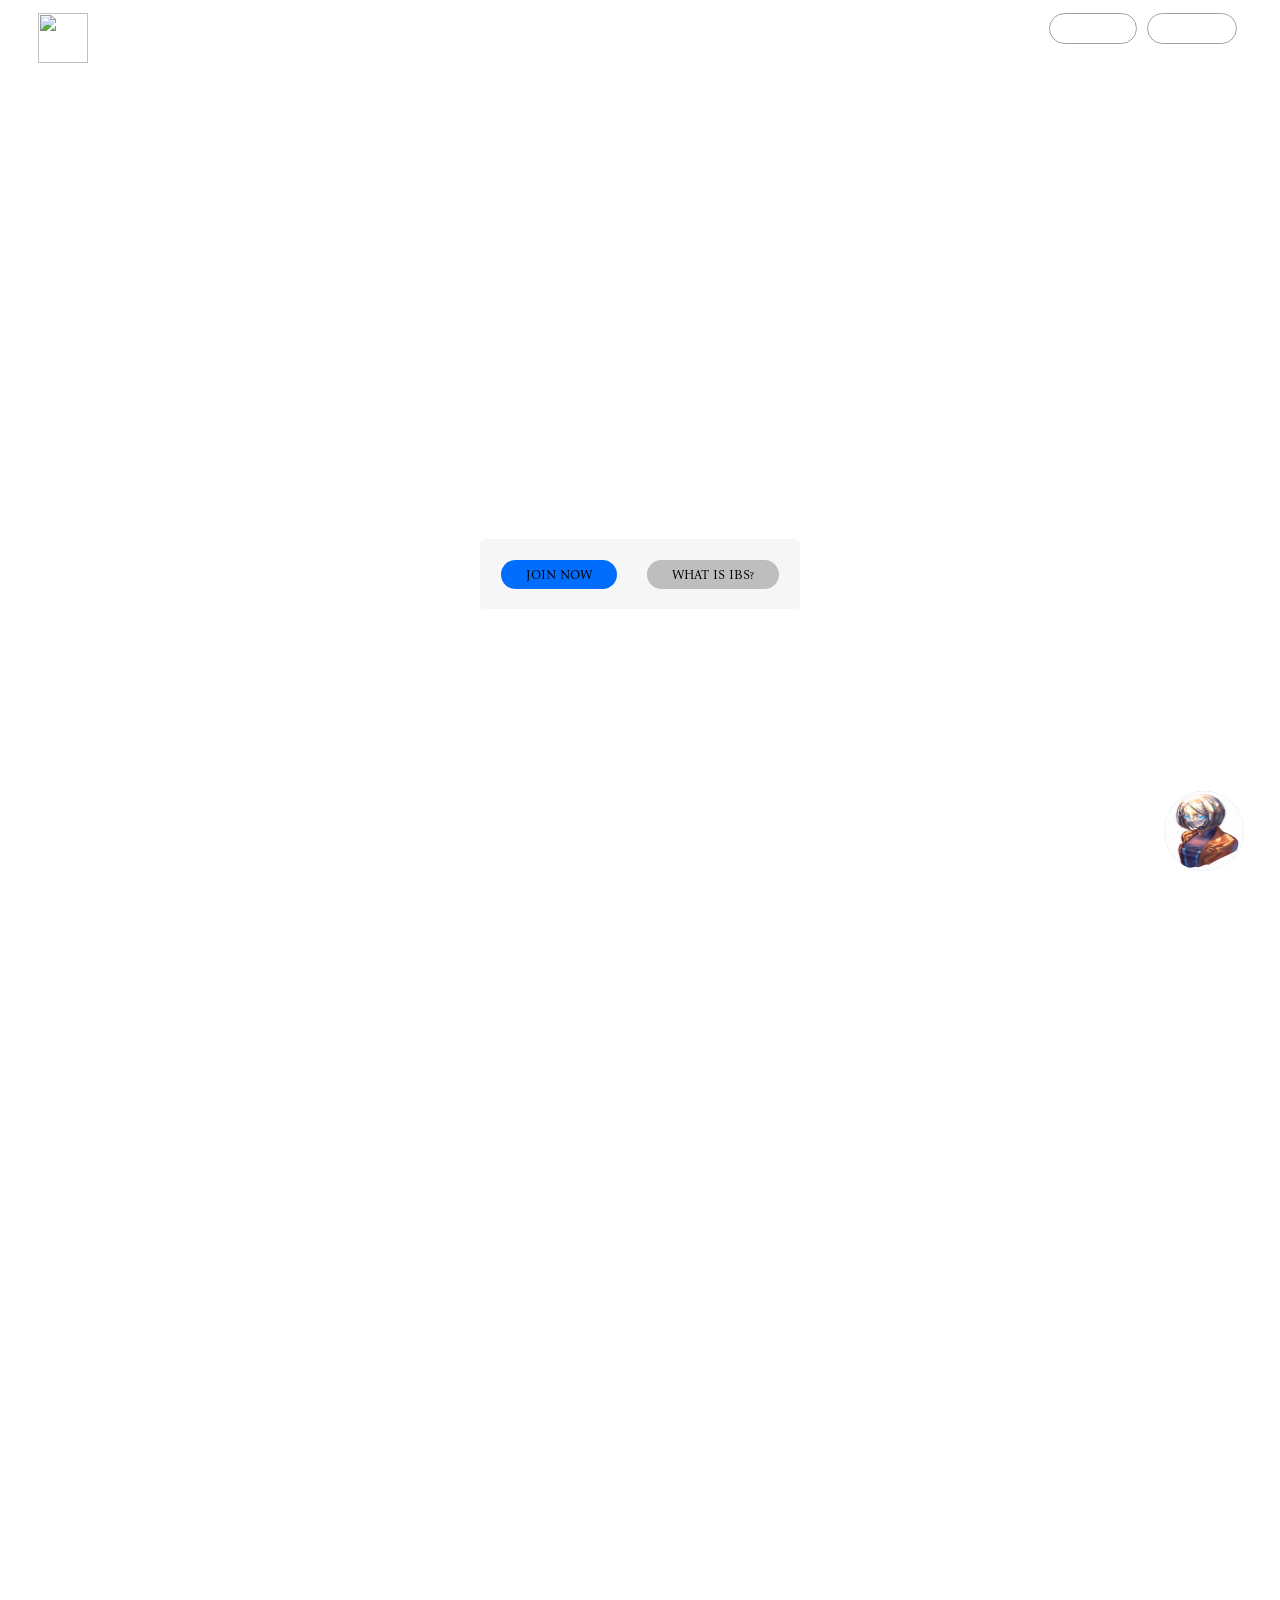
==== index.html @ ce9c6776 "pg4-scl" ====
<!DOCTYPE html>
<html lang="en">

<head>
    <meta charset="UTF-8">
    <meta name="viewport" content="width=device-width, initial-scale=1.0">
    <title>InfoTech Business System</title>
    <link rel="stylesheet" href="CSS/style.css">
    <link rel="stylesheet" media="screen and (max-width: 800px)" href="CSS/responsive.css">
    <link rel="stylesheet" href="https://cdn.jsdelivr.net/npm/locomotive-scroll@3.5.4/dist/locomotive-scroll.css">
    <link rel="preconnect" href="https://fonts.googleapis.com">
    <link rel="preconnect" href="https://fonts.gstatic.com" crossorigin>

    <link
        href="https://fonts.googleapis.com/css2?family=Exo+2:ital,wght@0,100..900;1,100..900&family=Oxanium:wght@200..800&display=swap"
        rel="stylesheet">
    <link
        href="https://fonts.googleapis.com/css2?family=Bona+Nova+SC:ital,wght@0,400;0,700;1,400&family=Dancing+Script:wght@400..700&family=Exo+2:ital,wght@0,100..900;1,100..900&family=Oxanium:wght@200..800&display=swap"
        rel="stylesheet">
</head>

<body>
    <div class="full-div">
        <div class="full-div-inner">
            <div class="full-div-left">
                <span>PAGES</span>
                <ul>
                    <a href="#">Home</a>
                    <a href="#">Courses</a>
                    <a href="#">Certification</a>
                    <a href="#">About</a>
                    <a href="#">Contact</a>
                    <a href="#">FAQ</a>
                </ul>
                <span>SOCIAL</span>
                <ul>
                    <a href="#">Github</a>
                    <a href="#">LinkedIn</a>
                </ul>
            </div>
            <div class="full-div-right">
                <span>COURSES</span>
                <ul>
                    <a href="#">Languages</a>
                    <a href="#">I SEMESTER</a>
                    <a href="#">II SEMESTER</a>
                    <a href="#">III SEMESTER</a>
                    <a href="#">IV SEMESTER</a>
                </ul>
            </div>
        </div>
    </div>

    <nav>
        <img src="https://cdn.sanity.io/images/0v9eq93x/production/2a0d9c017f1ea3b8cba88aa656537f4f08eac025-66x24.svg?q=75&fit=clip&auto=format"
            alt="">
        <div class="nav-inner">
            <button>MENU</button>
            <button>LOGIN</button>
        </div>
    </nav>
    <div class="main">
        <div class="page1">
            <video src="Video/HomeBack.mp4" autoplay muted loop></video>
            <h1>InnoTech <br> Business System</h1>
            <p>The most comprehensive online Study academy</p>
            <div class="page1-inner">
                <button id="page1-btn">JOIN NOW</button>
                <button>WHAT IS IBS?</button>
            </div>
            <div class="adding-jaddu">
                <a href="HTML/jaddu.html" target="_blank"><img src="Images/liquid-mercury-liquid1.gif.gif"
                        alt="Open Jaddu"> </a>
            </div>
        </div>

        <div class="page2">
            <h2>Study Here<h2>
                    <h1>Operating System</h1>
                    <div id="page2-box">
                        <div class="box">
                            <video src="Video/Picsart_24-10-29_13-11-47-633.mp4" autoplay muted loop></video>
                            <img src="Images/notes.jpg" alt="">
                            <h3>Notes</h3>
                            <p>Notes are brief, essential points or ideas jotted down to aid memory.</p>
                        </div>
                        <div class="box">
                            <video src="Video/syllabus.mp4" autoplay muted loop></video>
                            <img src="Images/s.avif" alt="">
                            <h3>Syllabus</h3>
                            <p>Outline of topics and materials for a course.</p>
                        </div>
                        <div class="box">
                            <video src="Video/course.mp4" autoplay muted loop></video>
                            <img src="Images/course.jpg" alt="">
                            <h3>Course</h3>
                            <p>Comprehensive guide covering key topics and skills.</p>
                        </div>
                    </div>
        </div>
        <div class="page3">
            <h1>a step </h1>
            <p> to achieve what you want</p>
            <div class="scroller">
                <div class="scroller-in">
                    <img src="company/Adobe_Corporate_logo.svg.png" alt="">
                    <img src="company/google.jpg" alt="">
                    <img src="company/IBM_logo.svg.png" alt="">
                    <img src="company/Intuit_Logo.svg.png" alt="">
                    <img src="company/Microsoft_logo_(2012).svg.png" alt="">
                    <img src="company/Oracle_logo.svg.png" alt="">
                    <img src="company/PayPal.svg.png" alt="">
                    <img src="company/Salesforce.com_logo.svg.png" alt="">
                    <img src="company/SAP_2011_logo.svg.png" alt="">
                </div>
                <div class="scroller-in">
                    <img src="company/Adobe_Corporate_logo.svg.png" alt="">
                    <img src="company/google.jpg" alt="">
                    <img src="company/IBM_logo.svg.png" alt="">
                    <img src="company/Intuit_Logo.svg.png" alt="">
                    <img src="company/Microsoft_logo_(2012).svg.png" alt="">
                    <img src="company/Oracle_logo.svg.png" alt="">
                    <img src="company/PayPal.svg.png" alt="">
                    <img src="company/Salesforce.com_logo.svg.png" alt="">
                    <img src="company/SAP_2011_logo.svg.png" alt="">
                </div>
            </div>
        </div>

        <div class="page4">
            <div class="heading">
                <h1>Unlock new career possibilities with <br> <span> our courses </span> today</h1>
            </div>
            <div class="page4-inner">
                <div class="page4-left">
                    <h3>Course 01 • 200 Videos (100 Hours)</h3>
                    <h2>LANGUAGE</h2>
                    <p>A step-by-step guide to finishing a Coding. From finding a story to getting into coding
                        festivals.</p>
                    <button>EXPLORE</button>
                </div>
                <div class="page4-right">
                    <img src="Images/html-css-collage-concept-with-person.jpg" alt="" width="42%" height="15.7%">
                    <video src="Video/1107894_1080p_4k_3840x2160.mp4" autoplay loop muted></video>

                </div>
            </div>
            <div class="page4-inner">
                <div class="page4-left">
                    <h3>Course 02 • 69 Videos (15 Hours)</h3>
                    <h2>I SEMESTER</h2>
                    <p>Get insider access to making acclaimed Subject and mastering marks.</p>
                    <button>EXPLORE</button>
                </div>
                <div class="page4-right">
                    <img src="Images/serious-young-geometry-teacher-wearing-glasses-standing-front-chalkboard-classroom-holding-looking-number-fans.jpg"
                        alt="" width="42%" height="15.7%">
                    <video src="Video/1474161_Education_People_1920x1080.mp4" autoplay loop muted></video>
                </div>
            </div>
            <div class="page4-inner">
                <div class="page4-left">
                    <h3>Course 03 • 30 Videos (50 Hours)</h3>
                    <h2>II SEMESTER</h2>
                    <p>The complete guide to building a profitable and thriving coding career.</p>
                    <button>EXPLORE</button>
                </div>
                <div class="page4-right">
                    <img src="Images/cartoon-student-math-class.jpg" alt="" width="42%" height="15.7%">
                    <video src="Video/1103078_1080p_Desk_1280x720.mp4" autoplay loop muted></video>
                </div>
            </div>
            <div class="page4-inner">
                <div class="page4-left">
                    <h3>Course 03 • 30 Videos (50 Hours)</h3>
                    <h2>III SEMESTER</h2>
                    <p>The complete guide to building a profitable and thriving coding career.</p>
                    <button>EXPLORE</button>
                </div>
                <div class="page4-right">
                    <img src="Images/programming-background-with-person-working-with-codes-computer.jpg" alt=""
                        width="42%" height="15.7%">
                    <video src="Video/large.mp4" autoplay loop muted></video>
                </div>
            </div>
            <div class="page4-inner">
                <div class="page4-left">
                    <h3>Course 03 • 30 Videos (50 Hours)</h3>
                    <h2>IV SEMESTER</h2>
                    <p>The complete guide to building a profitable and thriving coding career.</p>
                    <button>EXPLORE</button>
                </div>
                <div class="page4-right">
                    <img src="Images/cartoon-student-math-class.jpg" alt="" width="42%" height="15.7%">
                    <video src="Video/1103078_1080p_Desk_1280x720.mp4" autoplay loop muted></video>
                </div>
            </div>
        </div>

        <div class="page5">
            <div class="left">
                <img src="company/tcs logo.png" alt="tcs logo">
                <h1>
                    Tata Consultancy Services (TCS)
                </h1>
                <p>
                    Tata Consultancy Services (TCS) is a global IT services, consulting, and business solutions provider
                    headquartered in Mumbai, India. A part of the Tata Group, TCS offers a range of services, including
                    IT consulting, software development, and outsourcing, with a focus on digital transformation and
                    innovation.
                </p>
                <h1>
                    TCS CSBS Curriculam
                </h1>
                <p>
                    The TCS (Tata Consultancy Services) CSBS (Computer Science and Business Systems) curriculum is a
                    specialized undergraduate program developed by TCS in collaboration with academic institutions in
                    India. It aims to bridge the gap between computer science and business, combining technical
                    knowledge with a focus on understanding business operations, problem-solving, and decision-making.
                </p>
            </div>
            <div class="right">
                <h1>
                    Computer Science And <br>Business System (CSBS)
                </h1>
                <p>
                    CSBS is an undergraduate program launched by TCS in 2018. It combines computer science with business
                    knowledge, designed to equip
                    students with technical skills and business insights, preparing them for the evolving needs of the
                    technology and business sectors.
                </p>
                <h1>Vision</h1>
                <p>
                    The vision of launching the CSBS (Computer Science and Business Systems) program by TCS is to create
                    a new generation of engineers who are proficient in core computing skills and also understand
                    business principles, ethics, and emerging technologies. This interdisciplinary approach aims to meet
                    the industry’s need for tech professionals who can innovate and make informed decisions in a rapidly
                    evolving business landscape, bridging the gap between technology and business needs.
                </p>

            </div>
        </div>
    </div>


    <script src="https://cdnjs.cloudflare.com/ajax/libs/gsap/3.12.5/ScrollTrigger.min.js"
        integrity="sha512-onMTRKJBKz8M1TnqqDuGBlowlH0ohFzMXYRNebz+yOcc5TQr/zAKsthzhuv0hiyUKEiQEQXEynnXCvNTOk50dg=="
        crossorigin="anonymous" referrerpolicy="no-referrer"></script>
    <script src="https://cdnjs.cloudflare.com/ajax/libs/gsap/3.12.5/gsap.min.js"
        integrity="sha512-7eHRwcbYkK4d9g/6tD/mhkf++eoTHwpNM9woBxtPUBWm67zeAfFC+HrdoE2GanKeocly/VxeLvIqwvCdk7qScg=="
        crossorigin="anonymous" referrerpolicy="no-referrer"></script>
    <script src="https://cdn.jsdelivr.net/npm/locomotive-scroll@3.5.4/dist/locomotive-scroll.js"></script>
    <script src="JAVASCRIPT/script.js"></script>
</body>

</html>
---- CSS/style.css ----
* {
  margin: 0;
  padding: 0;
  box-sizing: border-box;
  font-family: "Bona Nova SC", serif;
  font-weight: 400;
  font-style: normal;
}

html,
body {
  height: 100%;
  width: 100%;
  color: #ffffff;
  overflow-x: hidden;
}

/* full div */
.full-div {
  height: 100vh;
  width: 100vw;
  position: absolute;
  background-color: #1b1616;
  z-index : 5;
  top: 0%;
  transition: all ease 0.8s;
  opacity: 0;
}

.full-div-inner {
  display: flex;
  padding: 7vw 2vw;
}

.full-div-left {
  height: 90vh;
  width: 30vw;
}

.full-div-right {
  height: 90vh;
  width: 70vw;
}

.full-div span {
  color: #006dfc;
  font-size: 2vw;
}

.full-div ul {
  margin-top: 3vh;
  margin-bottom: 5vh;
}

.full-div a {
  padding-top: 7px;
  list-style: none;
  margin-bottom: 10px;
  color: #ffffff;
  text-decoration: none;
  display: block;
  font-weight: 400;
  /* font-family:"Founders Grotesk", sans-serif; */
  font-size: 1.5vw;
}

.full-div a:hover {
  color: #006dfc;
  margin-left: 10px;
  transition: all ease 0.2s;
}

.full-div-right ul a {
  font-size: 3vw;
  font-weight: 600;
}

/* LogIn */


/* nav  */
nav {
  height: 100px;
  width: 100vw;
  display: flex;
  justify-content: space-between;
  padding: 1vw 3vw;
  position: fixed;
  z-index: 10;
}

.nav-inner button {
  padding: 7px 23px;
  border-radius: 20px;
  font-size: 1vw;
  background-color: transparent;
  border: 0.5px solid rgb(161, 161, 161);
  color: #ffffff;
  margin-right: 5px;
  transition: 0.8s;
}

.nav-inner button:hover {
  background-color: #006dfc;
  border: none;
  color: black;
  cursor: pointer;
}

nav img {
  height: 50px;
  width: 50px;
  mix-blend-mode: difference;
}

/* page1 */

.page1 {
  height: 100vh;
  width: 100vw;
  position: relative;
  display: flex;
  align-items: center;
  justify-content: center;
  color: #ffffff;
  flex-direction: column;
  text-align: center;
}

.page1 h1 {
  font-size: 5vw;
  font-weight: 740;
  font-optical-sizing: auto;
}

.page1 p {
  margin-top: 2vh;
  font-size: 1.5vw;
  font-weight: 200;
  font-family: "Founders Grotesk", sans-serif;
  font-optical-sizing: auto;
}

.page1 video {
  height: 100vh;
  width: 100vw;
  object-fit: cover;
  position: fixed;
  z-index: -1;
}

.page1-inner {
  height: 70px;
  width: 25vw;
  border-radius: 5px;
  background-color: rgba(192, 192, 192, 0.144);
  margin-top: 6vh;
  display: flex;
  align-items: center;
  justify-content: center;
}

.page1-inner button {
  margin: 10px;
  padding: 7px 25px;
  border-radius: 20px;
  font-size: 1vw;
  background-color: #bebebe;
  border: none;
  transition: 0.8s;
}

.page1-inner button:hover {
  background-color: #006dfc;
}

#page1-btn {
  background-color: #006dfc;
  margin-right: 20px;
}

#page1-btn:hover {
  background-color: #bebebe;
  border: none;
  color: black;
}

.adding-jaddu {
  position: absolute;
  height: 100px;
  width: 100px;
  bottom: 1%;
  right: 2%;
}

.adding-jaddu a > img {
  height: 80px;
  width: 80px;
  border-radius: 50%;
  background-color: rgb(146, 210, 232);
}

/* page2 */

.page2 {
  height: 110vh;
  width: 100vw;
  background-color: #000;
  position: relative;
  display: flex;
  align-items: center;
  justify-content: center;
  flex-direction: column;
}

.page2 h1 {
  font-size: 4.5vw;
  font-weight: 400;
  letter-spacing: 0.1vw;
  color: #006dfcf9;
  transition: all linear 1s;
}

.page2 h2 {
  font-size: 5vw;
  font-weight: 300;
  letter-spacing: 0.1vw;
}

#page2-box {
  margin-top: 8vh;
  display: flex;
  gap: 3vw;
}

#page2-box .box {
  height: 65.5vh;
  width: 28vw;
  display: flex;
  align-items: center;
  justify-content: center;
  position: relative;
}

.box h3 {
  position: absolute;
  bottom: 3%;
  margin-bottom: 1vw;
  font-size: 2.5vw;
  font-weight: 500;
  transition: all ease 0.5s;
  color: #fff;
}

.box p {
  position: absolute;
  bottom: 5%;
  width: 25vw;
  font-size: 1.3vw;
  font-weight: 500;
  opacity: 0;
  transition: all ease 0.7s;
  color: #fff;
}

.box img {
  height: 100%;
  width: 100%;
  position: absolute;
  right: 0px;
  transition: 1s;
}

.box img:hover {
  opacity: 0;
}

.box video {
  position: absolute;
  height: 100%;
  width: 100%;
}

.page2 button{
  opacity: 0;
}

/* Page-3 */

.page3 {
  background-image: url("../Images/page3-back.jpg");
  background-size: cover;
  height: 100vh;
  width: 100vw;
  display: flex;
  align-items: center;
  justify-content: center;
  flex-direction: column;
}

.page3 h1 {
  display: flex;
  justify-content: center;
  align-items: center;
  color: #2b4f3f;
  font-size: 5vw;
  text-transform: uppercase;
}

.page3 p {
  display: flex;
  justify-content: center;
  align-items: center;
  padding-top: 10px;
  font-size: 3vw;
  color: #000;
  text-transform: uppercase;
  text-align: center;
}

.scroller {
  margin-top: 15vh;
  height: 24vh;
  width: 100%;
  position: relative;
  white-space: nowrap;
  padding: 2vw;
  overflow: hidden;
}

.scroller-in {
  display: inline-block;
  animation-name: scroll;
  animation-duration: 10s;
  animation-timing-function: linear;
  animation-iteration-count: infinite;
}

.scroller-in img {
  height: 30px;
  /* width: 100; */
  /* border-radius: 50%; */
  object-fit: cover;
  margin-left: 2vw;
}

@keyframes scroll {
  0%{
    transform: translateX(0%);
  }
  100%{
    transform: translateX(-100%);
  }
}

/* page4 */
.page4{
  position: relative;
  height: 357vh;
  width: 100vw;
  background-color: #000000;
  padding: 4vw 2vw;
  display: flex;
  border-bottom: 1px solid #BEBEBE;
  flex-direction: column;
}

.page4 h1{
  font-size: 3vw;
  font-weight: 500;
  text-align: center;
  margin-bottom: 3vw;
}

.page4 h1 span{
  color: #006dfc;
}

.page4-inner{
  display: flex;
  border-bottom: 0.5px solid #bebebe;
}

.page4-left{
  height: 65vh;
  width: 50vw;
  position: relative;
}

.page4-left h3{
  margin-top: 10vh;
  font-size: 1vw;
  font-weight: 200;
  margin-bottom: 3vh;
  color: #edecec;
}

.page4-left h2{
  font-size: 3vw;
  font-weight: 500;
  margin-top: 1vw;
  margin-bottom: 1vw;
}

.page4-left p{
  width: 25vw;
  font-size: 1.3vw;
  font-weight: 100;
  color: #edecec;
}

.page4-left button{
  position: absolute;
  padding: 10px 20px;
  border-radius: 50px;
  bottom: 20%;
  border: 0;
  background-color: #006dfc;
}

.page4-right{
  height: 65vh;
  width: 50vw;
}

.page4-right img{
  width: 42%;
  height: 14%;
  margin-top: 10vh;
  padding-left: 2vw;
  position: absolute;
  opacity: 1;
}


.page4-right img:hover{
  opacity: 0;
}

.page4-right video{
  position: absolute;
  height: 14%;
  width: 42%;
  object-fit: cover;
  margin-top: 10vh;
  opacity: 0;
  padding-left: 2vw;
  transition: all ease 0.3s;
}

.page4-right video:hover{
  opacity: 1;
}

/* Page5 */

.page5{
  /* height: 100vh; */
  /* width: 100vw; */
  display: flex;
  background-color: #000;
  padding-top: 5vh;
}

.page5 .left{
  background-color: #080808;
  height: 100vh;
  width: 50vw;

}
.page5 .right{
  background-color: #888686;
  height: 100vh;
  width: 50vw;
  color: black;
}

.page5 .left img{
  height: 55px;
  /* width: 1-; */
  margin-left: 2vw;
  margin-top: 5vh;
}

.page5 .left h1{
  display: flex;
  justify-content: center;
  margin-top: 5vh;
  margin-bottom: 3vh;
}

.page5 .left p{
  margin: 0 2vw;
  font-size: 17px;
}

.page5 .left:hover{
  width: 52vw;
  transition: 0.5s;
}

.page5 .right:hover{
  width: 52vw;
  transition: 0.5s;
}

.page5 .right h1{
  letter-spacing: 0.1vw;
  display: flex;
  justify-content: center;
  margin-top: 5vh;
  margin-bottom: 3vh;
  font-size: 33px;
  font-weight: 700;
}

.page5 .right p{
  margin: 0 2vw;
  font-size: 17px;
}
---- CSS/responsive.css ----
* {
  margin: 0;
  padding: 0;
  box-sizing: border-box;
}

html,
body {
  position: relative;
  height: 100%;
  width: 100%;
}

/* full div */
.full-div {
  height: 100vh;
  width: 100vw;
  position: absolute;
  background-color: #1b1616;
  z-index : 5;
  top: 0%;
  transition: all ease 0.8s;
  opacity: 0;
}

.full-div-inner {
  display: flex;
  flex-direction: column-reverse;
  padding: 23vw 2vw;
}

.full-div-left {
  height: 60vh;
  width: 90vw;
}

.full-div-right {
  height: 40vh;
  width: 90vw;
}

.full-div span {
  color: #006dfc;
  font-size: 4vw;
}

.full-div ul {
  margin-top: 3vh;
  margin-bottom: 5vh;
}

.full-div a {
  padding-top: 7px;
  list-style: none;
  margin-bottom: 10px;
  color: #ffffff;
  text-decoration: none;
  display: block;
  font-weight: 400;
  font-size: 4vw;
}

.full-div a:hover {
  color: #006dfc;
  margin-left: 10px;
  transition: all ease 0.2s;
}

.full-div-right ul a {
  font-size: 8vw;
  font-weight: 600;
}

/* nav  */
nav {
  height: 100px;
  width: 100vw;
  display: flex;
  justify-content: space-between;
  padding: 3vw 3vw;
  position: fixed;
  z-index: 10;
}

.nav-inner button {
  padding: 5px 23px;
  border-radius: 20px;
  font-size: 4vw;
  background-color: transparent;
  border: 0.5px solid rgb(161, 161, 161);
  color: #ffffff;
  margin-right: 5px;
  transition: 0.8s;
  margin-top: 25px;
}

.nav-inner button:hover {
  background-color: #006dfc;
  border: none;
  color: black;
}

nav img {
  height: 80px;
  width: 80px;
  mix-blend-mode: difference;
}

/* page1 */

.page1 {
  height: 100vh;
  width: 100vw;
  position: relative;
  display: flex;
  align-items: center;
  justify-content: center;
  color: #ffffff;
  flex-direction: column;
  text-align: center;
  overflow-x: hidden;
}

.page1 h1 {
  font-size: 10vw;
  font-weight: 740;
  font-optical-sizing: auto;
}

.page1 p {
  margin-top: 2vh;
  font-size: 4vw;
  font-weight: 200;
  font-family: "Founders Grotesk", sans-serif;
  font-optical-sizing: auto;
}

.page1 video {
  height: 100vh;
  width: 100vw;
  object-fit: cover;
  position: fixed;
  z-index: -1;
}

.page1-inner {
  opacity: 0;
}

.page1-inner button {
  margin: 10px;
  padding: 5px 20px;
  border-radius: 20px;
  font-size: 3vw;
  background-color: #bebebe;
  border: none;
  transition: 0.8s;
}

.page1-inner button:hover {
  background-color: #006dfc;
}

#page1-btn {
  background-color: #006dfc;
  margin-right: 20px;
}

#page1-btn:hover {
  background-color: #bebebe;
  border: none;
  color: black;
}

.adding-jaddu {
  position: absolute;
  height: 100px;
  width: 100px;
  bottom: 1%;
  right: 2%;
}

.adding-jaddu a > img {
  height: 80px;
  width: 80px;
  border-radius: 50%;
  background-color: rgb(146, 210, 232);
}

.page2 {
  height: 70vh;
  width: 100vw;
  background-color: #000;
  position: relative;
  display: flex;
  align-items: center;
  justify-content: center;
  flex-direction: column;
}

#page2-box button{
  opacity: 1;
}

.page2 h1 {
  font-size: 4.5vw;
  font-weight: 400;
  letter-spacing: 0.1vw;
  color: #006dfcf9;
  transition: all linear 1s;
}

.page2 h2 {
  font-size: 5vw;
  font-weight: 300;
  letter-spacing: 0.1vw;
}

#page2-box {
  margin-top: 8vh;
  display: flex;
  gap: 3vw;
  overflow-x: auto;
}

#page2-box .box {
  height: 45vh;
  width: 95vw;
  display: flex;
  align-items: center;
  justify-content: center;
  position: relative;
  overflow-x: auto;
}

.box h3 {
  position: absolute;
  bottom: 3%;
  margin-bottom: 1vw;
  font-size: 5vw;
  font-weight: 500;
  transition: all ease 0.5s;
  color: #fff;
}

.box p {
  position: absolute;
  bottom: 5%;
  width: 80vw;
  font-size: 4vw;
  font-weight: 500;
  opacity: 0;
  transition: all ease 0.7s;
  color: #fff;
}

.box img {
  height: 100%;
  width: 100%;
  position: absolute;
  right: 0px;
  transition: 1s;
}

.box img:hover {
  opacity: 0;
}

.box video {
  position: absolute;
  height: 100%;
  width: 100%;
}

/* Page-3 */

.page3 {
  background-image: url("../Images/page3-back.jpg");
  background-size: cover;
  height: 80vh;
  width: 100vw;
  display: flex;
  align-items: center;
  justify-content: center;
  flex-direction: column;
}

.page3 h1 {
  display: flex;
  justify-content: center;
  align-items: center;
  font-size: 8vw;
  text-transform: uppercase;
}

.page3 p {
  display: flex;
  justify-content: center;
  align-items: center;
  padding-top: 2vw;
  font-size: 5vw;
  color: #fff;
  text-transform: uppercase;
  margin-bottom: 2vw;
}

.scroller {
  margin-top: 4vh;
  height: 24vh;
  width: 100%;
  position: relative;
  white-space: nowrap;
  padding: 2vw;
  overflow: hidden;
}

.scroller-in {
  display: inline-block;
  animation-name: scroll;
  animation-duration: 10s;
  animation-timing-function: linear;
  animation-iteration-count: infinite;
}

.scroller-in img {
  height: 100px;
  width: 100px;
  border-radius: 50%;
  object-fit: cover;
  margin-left: 2vw;
}

@keyframes scroll {
  0%{
    transform: translateX(0%);
  }
  100%{
    transform: translateX(-100%);
  }
}


/* page4 */
.page4{
  position: relative;
  height: 365vh;
  width: 100vw;
  background-color: #000000;
  padding: 4vw 2vw;
  display: flex;
  border-bottom: 1px solid #BEBEBE;
  flex-direction: column;
}

.page4 h1{
  width: 90vw;
  font-size: 6vw;
  font-weight: 500;
  text-align: center;
  margin-top: 2vw;
}

.page4 h1 span{
  color: #006dfc;
}

.page4-inner{
  display: flex;
  border-bottom: 0.5px solid #bebebe;
  flex-direction: column-reverse;
}

.page4-left{
  height: 40vh;
  width: 95vw;
  position: relative;
}

.page4-left h3{
  font-size: 5vw;
  font-weight: 200;
  color: #edecec;
}

.page4-left h2{
  font-size: 9vw;
  font-weight: 500;
  margin-bottom: 3vw;
}

.page4-left p{
  width: 90vw;
  font-size: 5vw;
  font-weight: 100;
  color: #edecec;
}

.page4-left button{
  position: absolute;
  padding: 10px 20px;
  border-radius: 50px;
  bottom: 10%;
  width: 90vw;
  background-color: #006dfc;
}

.page4-left button:hover{
  background-color: beige;
  border: none;
  transition: all ease 0.2s;
}

.page4-right{
  height: 30vh;
  width: 95vw;
}

.page4-right img{
  width: 90%;
  height: 7%;
  margin-top: 10vh;
  padding-left: 2vw;
  position: absolute;
  opacity: 1;
}


.page4-right img:hover{
  opacity: 0;
}

.page4-right video{
  position: absolute;
  width: 90%;
  height: 7%;
  object-fit: cover;
  margin-top: 10vh;
  opacity: 0;
  padding-left: 2vw;
  transition: all ease 0.3s;
}

.page4-right video:hover{
  opacity: 1;
}
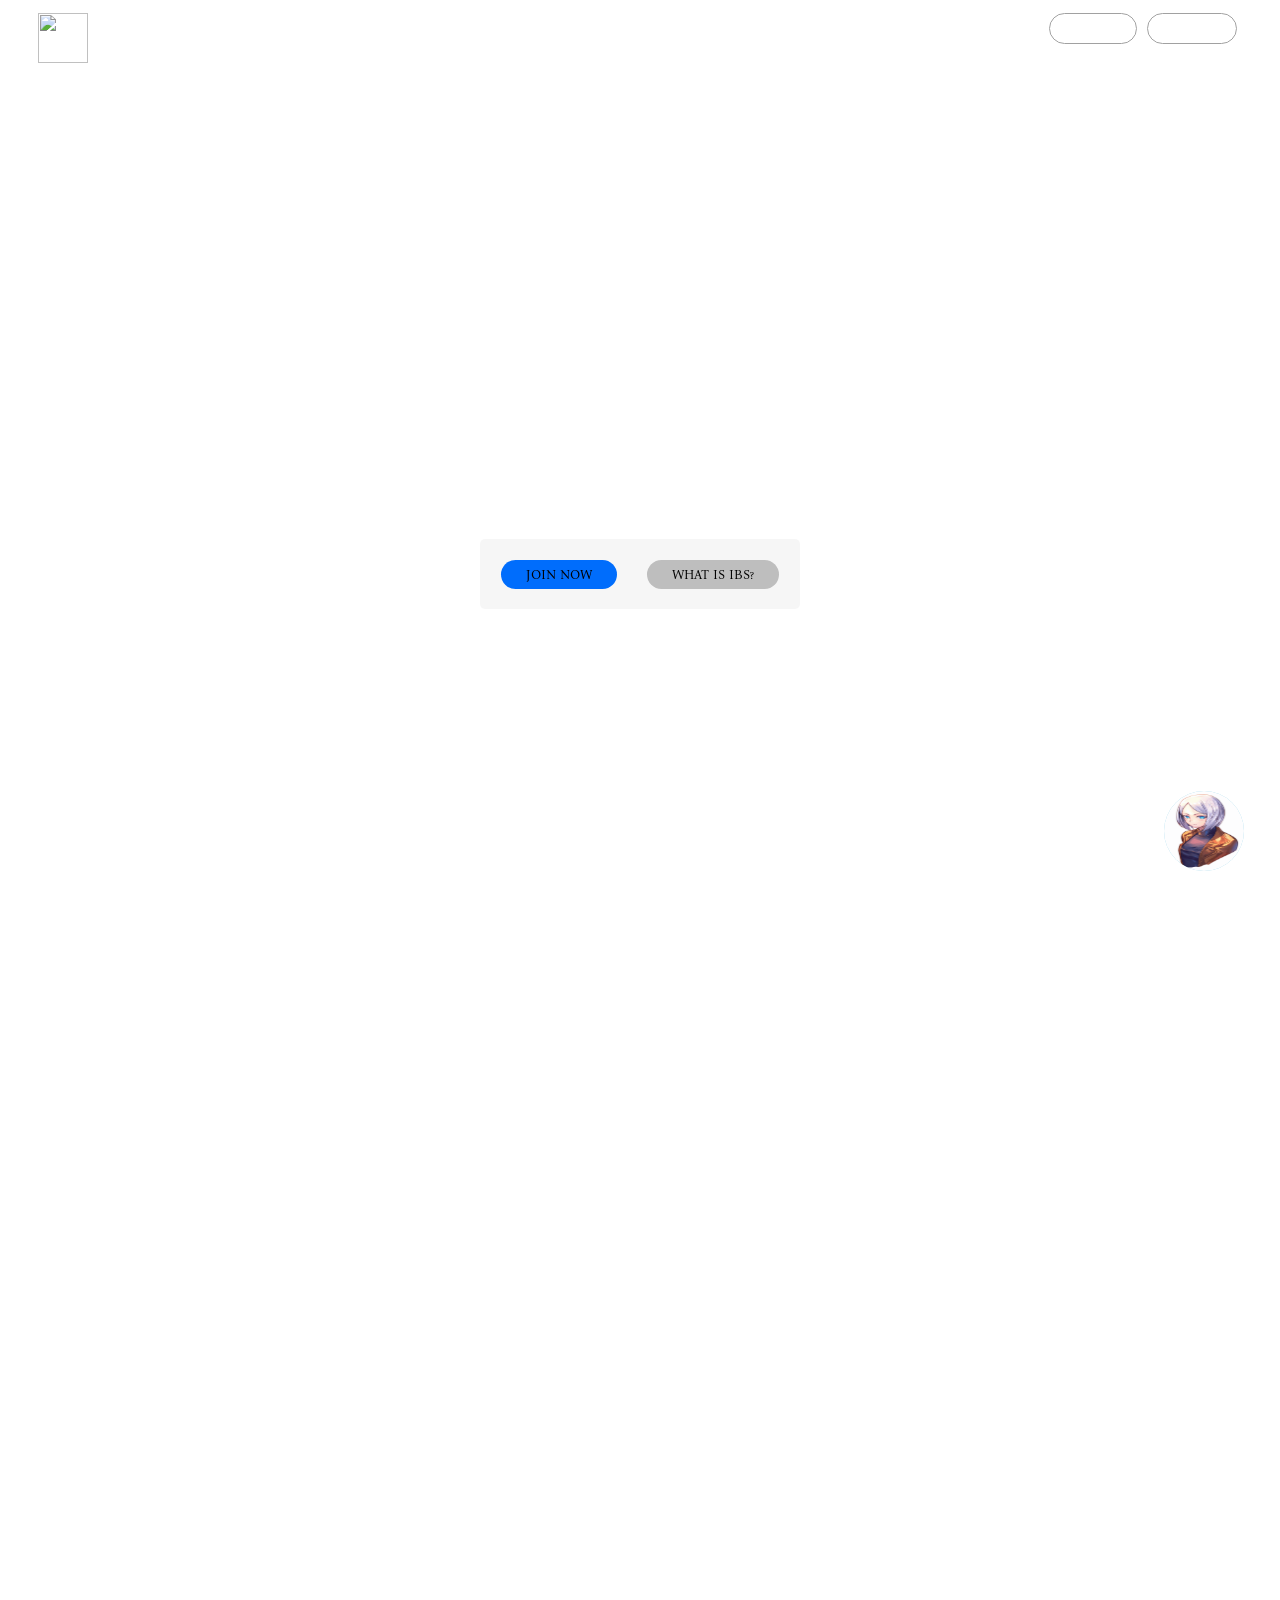
==== commit 36491c53: "pg5-txt" ====
--- a/index.html
+++ b/index.html
@@ -231,11 +231,18 @@
                 </p>
                 <h1>Vision</h1>
                 <p>
-                    The vision of launching the CSBS (Computer Science and Business Systems) program by TCS is to create
-                    a new generation of engineers who are proficient in core computing skills and also understand
-                    business principles, ethics, and emerging technologies. This interdisciplinary approach aims to meet
-                    the industry’s need for tech professionals who can innovate and make informed decisions in a rapidly
-                    evolving business landscape, bridging the gap between technology and business needs.
+                    To Excel in the emerging areas of Computer Science and Engineering by imparting knowledge, relevant
+                    practices and inculcating human values to transform the students as potential resources to
+                    contribute innovatively through advanced computing in real time situations.
+                </p>
+                <h1>
+                    mission
+                </h1>
+                <p>
+                    The mission of CSBS is to integrate technology and business
+                    practices, providing students with the skills to design, implement, and manage technology-driven
+                    solutions in a business environment, preparing them for leadership roles in the evolving digital
+                    landscape
                 </p>
 
             </div>
--- a/CSS/style.css
+++ b/CSS/style.css
@@ -319,7 +319,7 @@
 }
 
 .scroller {
-  margin-top: 15vh;
+  margin-top: 25vh;
   height: 24vh;
   width: 100%;
   position: relative;
@@ -508,7 +508,7 @@
   letter-spacing: 0.1vw;
   display: flex;
   justify-content: center;
-  margin-top: 5vh;
+  margin-top: 1vh;
   margin-bottom: 3vh;
   font-size: 33px;
   font-weight: 700;
--- a/CSS/responsive.css
+++ b/CSS/responsive.css
@@ -444,3 +444,22 @@
   opacity: 1;
 }
 
+.page5{
+  display: flex;
+  flex-direction: column;
+  background-color: #000;
+  padding-top: 5vh;
+}
+
+.page5 .left{
+  background-color: #080808;
+  height: 100vh;
+  width: 95vw;
+}
+
+.page5 .right{
+  background-color: #888686;
+  height: 100vh;
+  width: 95vw;
+  color: black;
+}
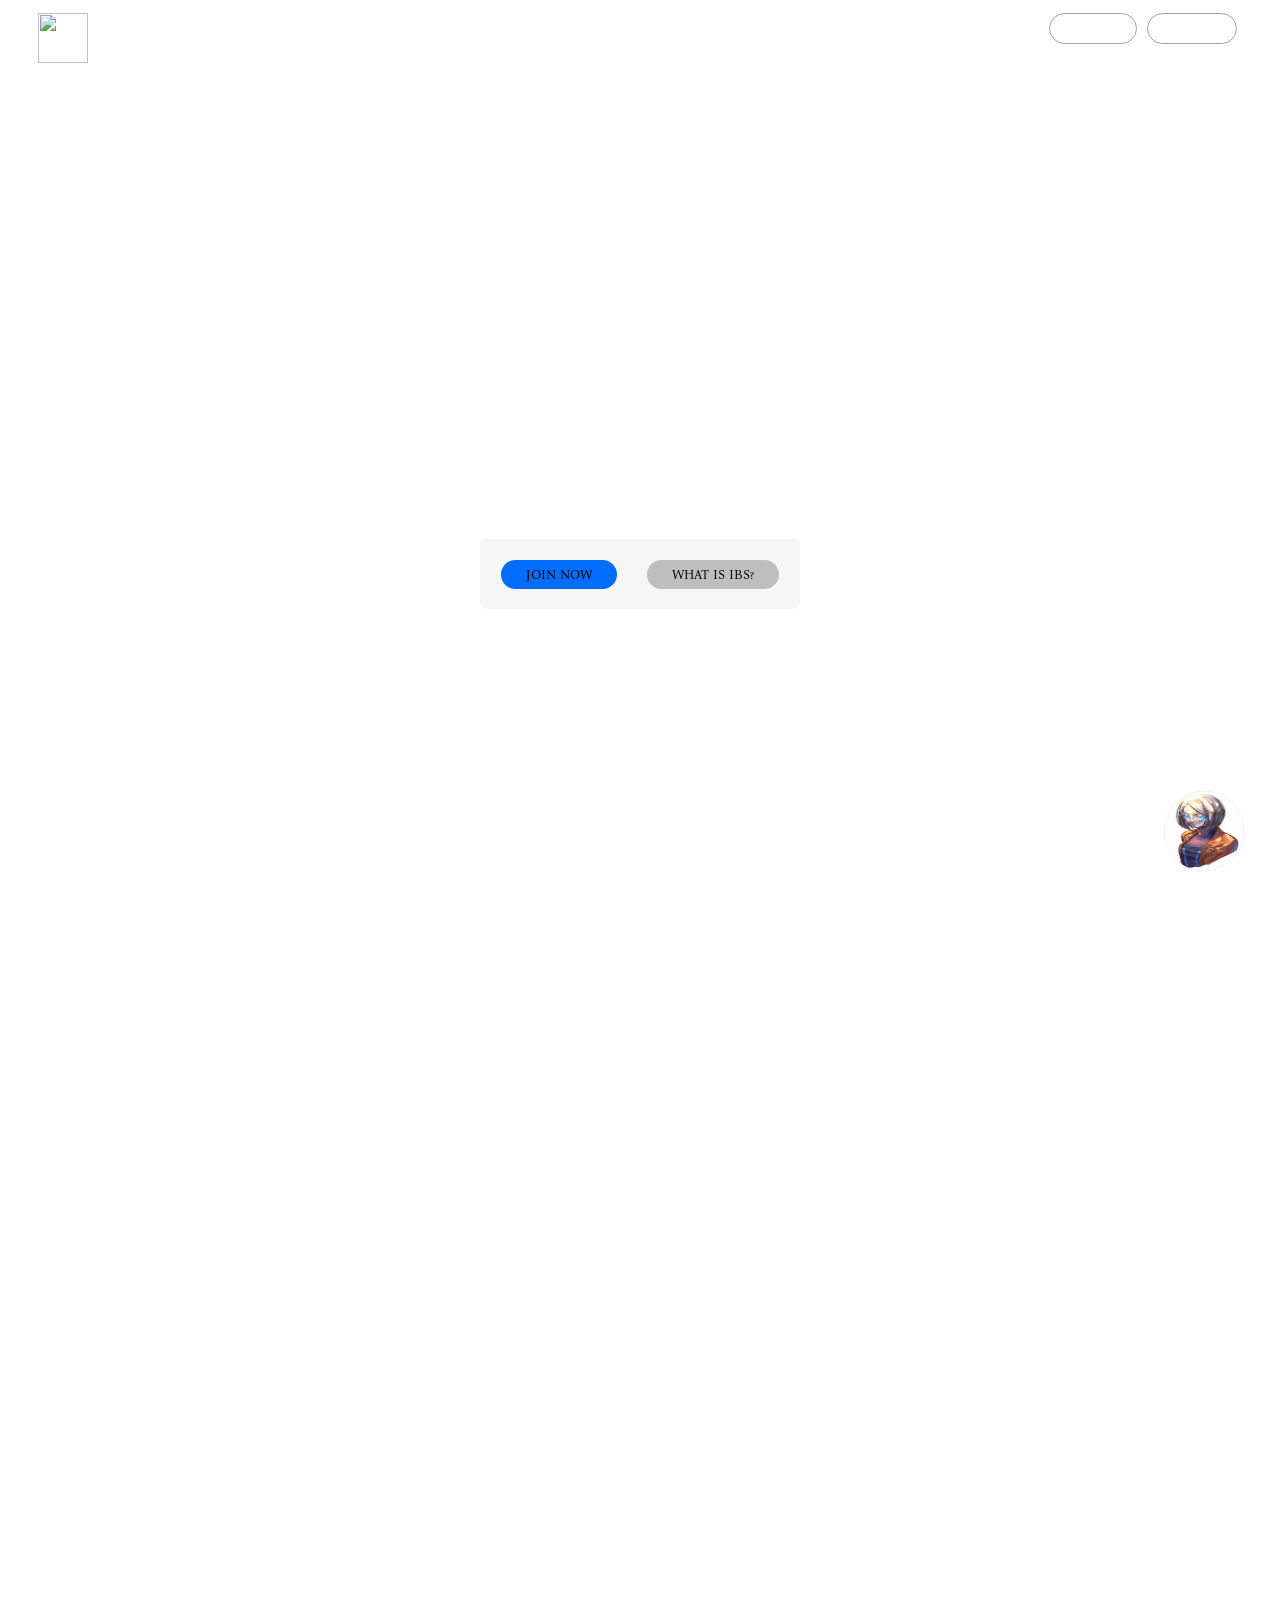
==== commit bffd4788: "footer config" ====
--- a/index.html
+++ b/index.html
@@ -247,6 +247,45 @@
 
             </div>
         </div>
+        <footer>
+            <div class="footer-inner">
+                <div class="footer-left">
+                    <img src="https://cdn.sanity.io/images/0v9eq93x/production/2a0d9c017f1ea3b8cba88aa656537f4f08eac025-66x24.svg?q=75&fit=clip&auto=format" alt="">
+                    <h1>Join the AOD community now</h1>
+                    <button>JOIN OUR EMAIL LIST</button>
+                </div>
+                <div class="footer-right">
+                    <div class="footer-inner-right">
+                        <div class="footer-right-left">
+                            <span>PAGES</span>
+                             <ul>
+                                <a href="#">Home</a>
+                                <a href="#">Courses</a>
+                                <a href="#">Certification</a>
+                                <a href="#">About</a>
+                                <a href="#">Contact</a>
+                                <a href="#">FAQ</a>
+                            </ul>
+                        </div>
+                        <div class="footer-right-right">
+                            <span>COURSES</span>
+                            <ul>
+                               <a href="#">Languages</a>
+                               <a href="#">I SEMESTER</a>
+                               <a href="#">II SEMESTER</a>
+                               <a href="#">III SEMESTER</a>
+                               <a href="#">IV SEMESTER</a>
+                            </ul>
+                            <span>SOCIAL</span>
+                            <ul>
+                              <a href="#">Github</a>
+                              <a href="#">LinkedIn</a>
+                            </ul>
+                        </div>
+                    </div>
+                </div>
+            </div>
+        </footer>
     </div>
 
 
--- a/CSS/style.css
+++ b/CSS/style.css
@@ -356,7 +356,7 @@
 /* page4 */
 .page4{
   position: relative;
-  height: 357vh;
+  height: 355vh;
   width: 100vw;
   background-color: #000000;
   padding: 4vw 2vw;
@@ -455,8 +455,6 @@
 /* Page5 */
 
 .page5{
-  /* height: 100vh; */
-  /* width: 100vw; */
   display: flex;
   background-color: #000;
   padding-top: 5vh;
@@ -469,7 +467,7 @@
 
 }
 .page5 .right{
-  background-color: #888686;
+  background-color: #cac9c9;
   height: 100vh;
   width: 50vw;
   color: black;
@@ -494,27 +492,133 @@
   font-size: 17px;
 }
 
-.page5 .left:hover{
-  width: 52vw;
-  transition: 0.5s;
-}
-
-.page5 .right:hover{
-  width: 52vw;
-  transition: 0.5s;
-}
-
 .page5 .right h1{
   letter-spacing: 0.1vw;
   display: flex;
   justify-content: center;
-  margin-top: 1vh;
+  margin-top: 3vh;
   margin-bottom: 3vh;
   font-size: 33px;
   font-weight: 700;
 }
 
+.page5 .right h1:nth-child(1){
+  margin-top: 10vh;
+}
+
 .page5 .right p{
   margin: 0 2vw;
   font-size: 17px;
+}
+
+footer{
+  position: relative;
+  height: 45vh;
+  width: 100vw;
+  background-color: #000;
+  padding: 2vw;
+}
+
+.footer-inner{
+  display: flex;
+}
+
+.footer-left{
+  width: 65vw;
+}
+
+.footer-left img{
+  width: 7vw;
+  margin-bottom: 1.5vw;
+}
+
+.footer-left h1{
+  font-size: 1.5vw;
+  margin-bottom: 2vw;
+}
+
+.footer-left button{
+  padding: 10px 20px;
+  border-radius: 50px;
+  border: 0;
+  background-color: #006dfc;
+}
+
+.footer-right{
+  width: 35vw;
+}
+
+.footer-inner-right{
+  display: flex;
+  width: 30vw;
+  margin-left: 4vw;
+}
+
+.footer-right-left span {
+  color: #006dfc;
+  font-size: 1.5vw;
+}
+
+.footer-right-left ul {
+  margin-top: 3vh;
+  margin-bottom: 5vh;
+}
+
+.footer-right-left a {
+  padding-top: 7px;
+  list-style: none;
+  margin-bottom: 5px;
+  color: #ffffff;
+  text-decoration: none;
+  display: block;
+  font-weight: 400;
+  font-size: 1vw;
+}
+
+.footer-right-left a:hover {
+  color: #006dfc;
+  margin-left: 10px;
+  transition: all ease 0.2s;
+}
+
+.footer-right-left ul a {
+  font-size: 1vw;
+  font-weight: 600;
+}
+
+.footer-right-right{
+  margin-left: 8vw;
+}
+
+
+.footer-right-right span {
+  color: #006dfc;
+  font-size: 1.5vw;
+}
+
+.footer-right-right ul {
+  margin-top: 3vh;
+  margin-bottom: 5vh;
+}
+
+.footer-right-right a {
+  padding-top: 7px;
+  list-style: none;
+  margin-bottom: 5px;
+  color: #ffffff;
+  text-decoration: none;
+  display: block;
+  font-weight: 400;
+  font-size: 1vw;
+}
+
+.footer-right-right a:hover {
+  color: #006dfc;
+  margin-left: 10px;
+  transition: all ease 0.2s;
+}
+
+.footer-right-left ul a {
+  font-size: 1vw;
+  font-weight: 600;
 }
--- a/CSS/responsive.css
+++ b/CSS/responsive.css
@@ -454,12 +454,12 @@
 .page5 .left{
   background-color: #080808;
   height: 100vh;
-  width: 95vw;
+  width: 100vw;
 }
 
 .page5 .right{
   background-color: #888686;
   height: 100vh;
-  width: 95vw;
+  width: 100vw;
   color: black;
 }
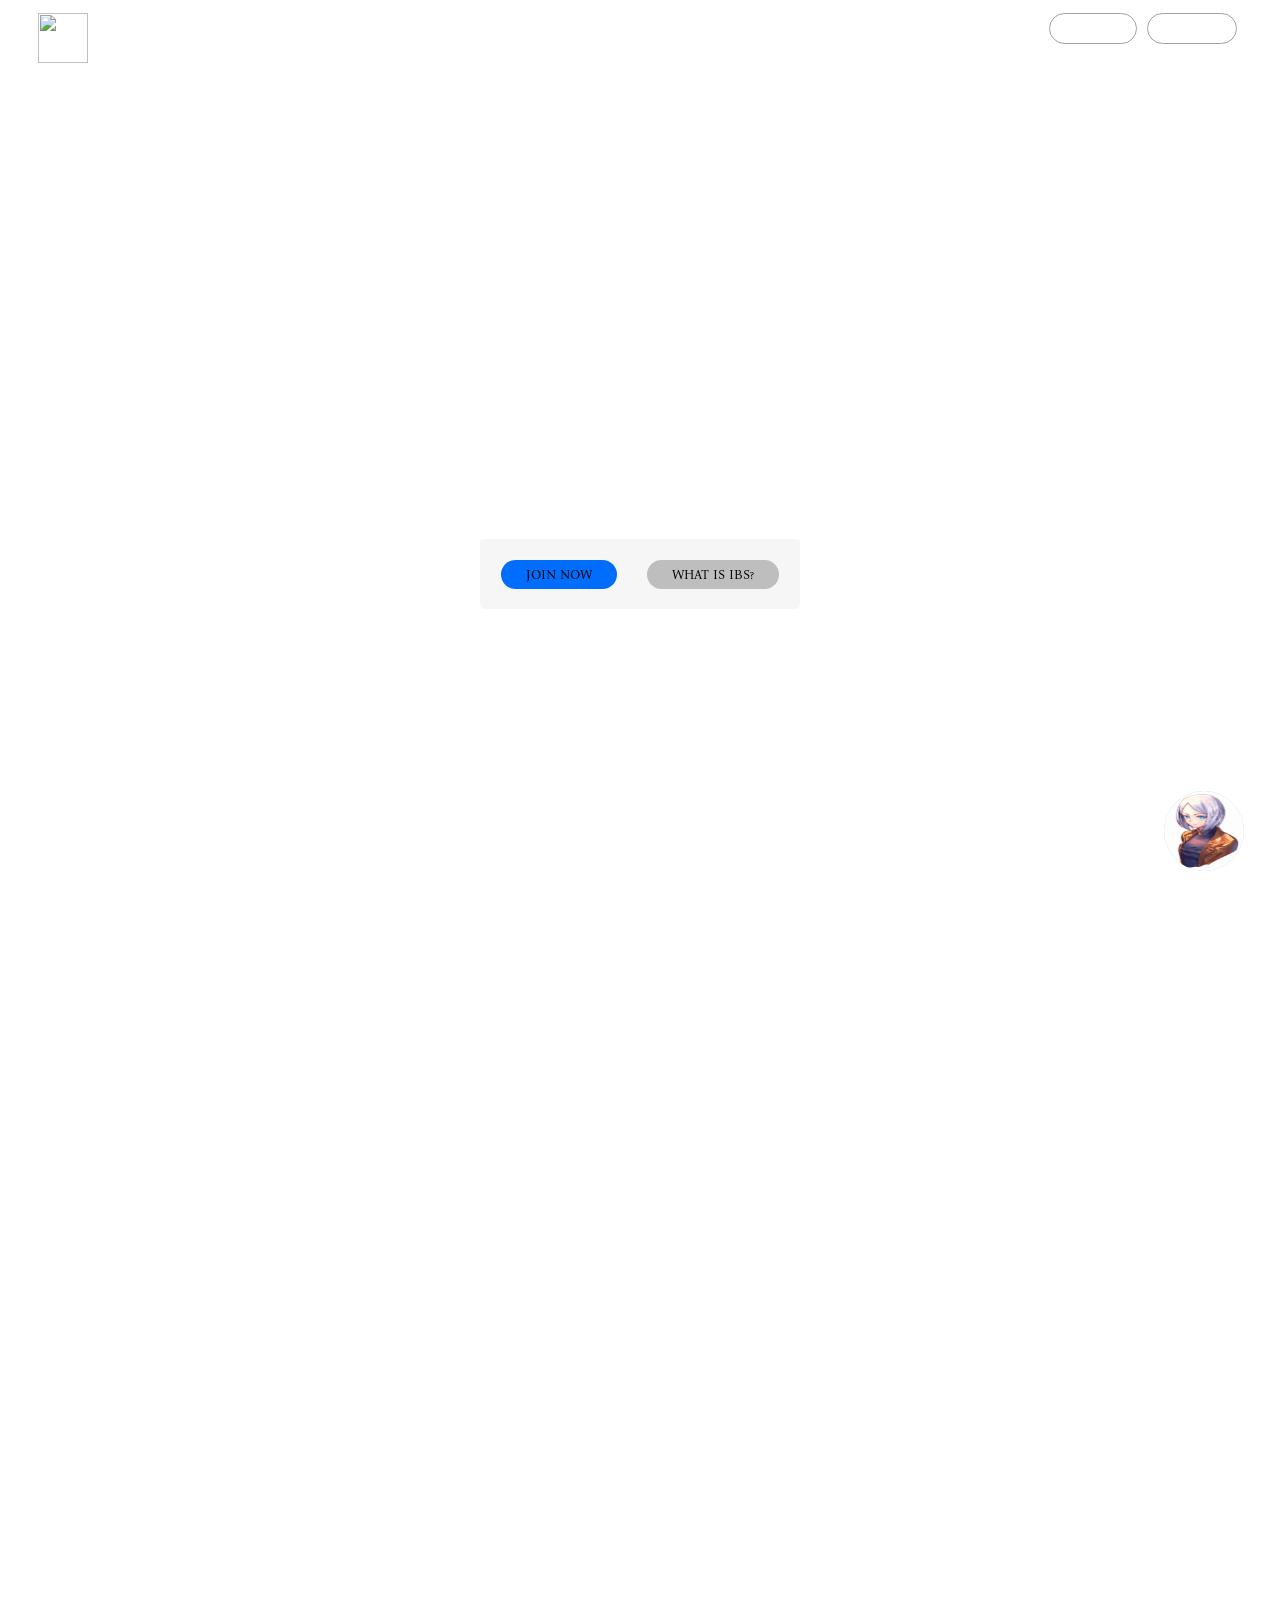
==== commit e89751c3: "p2 scroller" ====
--- a/index.html
+++ b/index.html
@@ -250,7 +250,8 @@
         <footer>
             <div class="footer-inner">
                 <div class="footer-left">
-                    <img src="https://cdn.sanity.io/images/0v9eq93x/production/2a0d9c017f1ea3b8cba88aa656537f4f08eac025-66x24.svg?q=75&fit=clip&auto=format" alt="">
+                    <img src="https://cdn.sanity.io/images/0v9eq93x/production/2a0d9c017f1ea3b8cba88aa656537f4f08eac025-66x24.svg?q=75&fit=clip&auto=format"
+                        alt="">
                     <h1>Join the AOD community now</h1>
                     <button>JOIN OUR EMAIL LIST</button>
                 </div>
@@ -258,7 +259,7 @@
                     <div class="footer-inner-right">
                         <div class="footer-right-left">
                             <span>PAGES</span>
-                             <ul>
+                            <ul>
                                 <a href="#">Home</a>
                                 <a href="#">Courses</a>
                                 <a href="#">Certification</a>
@@ -270,16 +271,16 @@
                         <div class="footer-right-right">
                             <span>COURSES</span>
                             <ul>
-                               <a href="#">Languages</a>
-                               <a href="#">I SEMESTER</a>
-                               <a href="#">II SEMESTER</a>
-                               <a href="#">III SEMESTER</a>
-                               <a href="#">IV SEMESTER</a>
+                                <a href="#">Languages</a>
+                                <a href="#">I SEMESTER</a>
+                                <a href="#">II SEMESTER</a>
+                                <a href="#">III SEMESTER</a>
+                                <a href="#">IV SEMESTER</a>
                             </ul>
                             <span>SOCIAL</span>
                             <ul>
-                              <a href="#">Github</a>
-                              <a href="#">LinkedIn</a>
+                                <a href="#">Github</a>
+                                <a href="#">LinkedIn</a>
                             </ul>
                         </div>
                     </div>
--- a/CSS/style.css
+++ b/CSS/style.css
@@ -458,24 +458,24 @@
   display: flex;
   background-color: #000;
   padding-top: 5vh;
+  /* height: 150vh; */
 }
 
 .page5 .left{
   background-color: #080808;
-  height: 100vh;
+  height: 115vh;
   width: 50vw;
-
+  
 }
 .page5 .right{
   background-color: #cac9c9;
-  height: 100vh;
+  height: 115vh;
   width: 50vw;
   color: black;
 }
 
 .page5 .left img{
   height: 55px;
-  /* width: 1-; */
   margin-left: 2vw;
   margin-top: 5vh;
 }
@@ -513,7 +513,7 @@
 
 footer{
   position: relative;
-  height: 45vh;
+  height: 65vh;
   width: 100vw;
   background-color: #000;
   padding: 2vw;
--- a/CSS/responsive.css
+++ b/CSS/responsive.css
@@ -220,7 +220,6 @@
   margin-top: 8vh;
   display: flex;
   gap: 3vw;
-  overflow-x: auto;
 }
 
 #page2-box .box {
@@ -230,7 +229,6 @@
   align-items: center;
   justify-content: center;
   position: relative;
-  overflow-x: auto;
 }
 
 .box h3 {
@@ -455,6 +453,7 @@
   background-color: #080808;
   height: 100vh;
   width: 100vw;
+  padding: 4vw;
 }
 
 .page5 .right{
@@ -462,4 +461,131 @@
   height: 100vh;
   width: 100vw;
   color: black;
+  padding: 4vw;
+}
+
+footer{
+  position: relative;
+  height: 100vh;
+  width: 100vw;
+  background-color: #000;
+  padding: 2vw;
+}
+
+.footer-inner{
+  display: flex;
+  flex-direction: column;
+}
+
+.footer-left{
+  width: 100vw;
+  height: 30vh;
+}
+
+.footer-left img{
+  width: 20vw;
+  margin-bottom: 3vw;
+  margin-top: 10vw;
+}
+
+.footer-left h1{
+  font-size: 5vw;
+  margin-top: 3vw;
+  margin-bottom: 8vw;
+}
+
+.footer-left button{
+  padding: 10px 20px;
+  border-radius: 50px;
+  border: 0;
+  background-color: #006dfc;
+}
+
+.footer-right{
+  width: 100vw;
+  height: 70vh;
+}
+
+.footer-inner-right{
+  display: flex;
+  justify-content: flex-start;
+  width: 100vw;
+  justify-content: space-between;
+}
+
+.footer-right-left{
+  width: 40vw;
+}
+
+.footer-right-left span {
+  color: #006dfc;
+  font-size: 6vw;
+}
+
+.footer-right-left ul {
+  margin-top: 3vh;
+  margin-bottom: 5vh;
+}
+
+.footer-right-left a {
+  padding-top: 7px;
+  list-style: none;
+  margin-bottom: 5vw;
+  color: #ffffff;
+  text-decoration: none;
+  display: block;
+  font-weight: 200;
+  font-size: 4vw;
+}
+
+.footer-right-left a:hover {
+  color: #006dfc;
+  margin-left: 10px;
+  transition: all ease 0.2s;
+}
+
+.footer-right-left ul a {
+  font-size: 4vw;
+  font-weight: 200;
+  margin-bottom: 1vw;
+}
+
+.footer-right-right{
+  display: flex;
+  flex-direction: column;
+  width: 60vw;
+}
+
+
+.footer-right-right span {
+  color: #006dfc;
+  font-size: 6vw;
+}
+
+.footer-right-right ul {
+  margin-top: 3vh;
+  margin-bottom: 5vh;
+}
+
+.footer-right-right a {
+  padding-top: 7px;
+  list-style: none;
+  margin-bottom: 6vw;
+  color: #ffffff;
+  text-decoration: none;
+  display: block;
+  font-weight: 200;
+  font-size: 4vw;
+}
+
+.footer-right-right a:hover {
+  color: #006dfc;
+  margin-left: 10px;
+  transition: all ease 0.2s;
+}
+
+.footer-right-left ul a {
+  font-size: 4vw;
+  margin-bottom: 7vw;
+  font-weight: 200;
 }
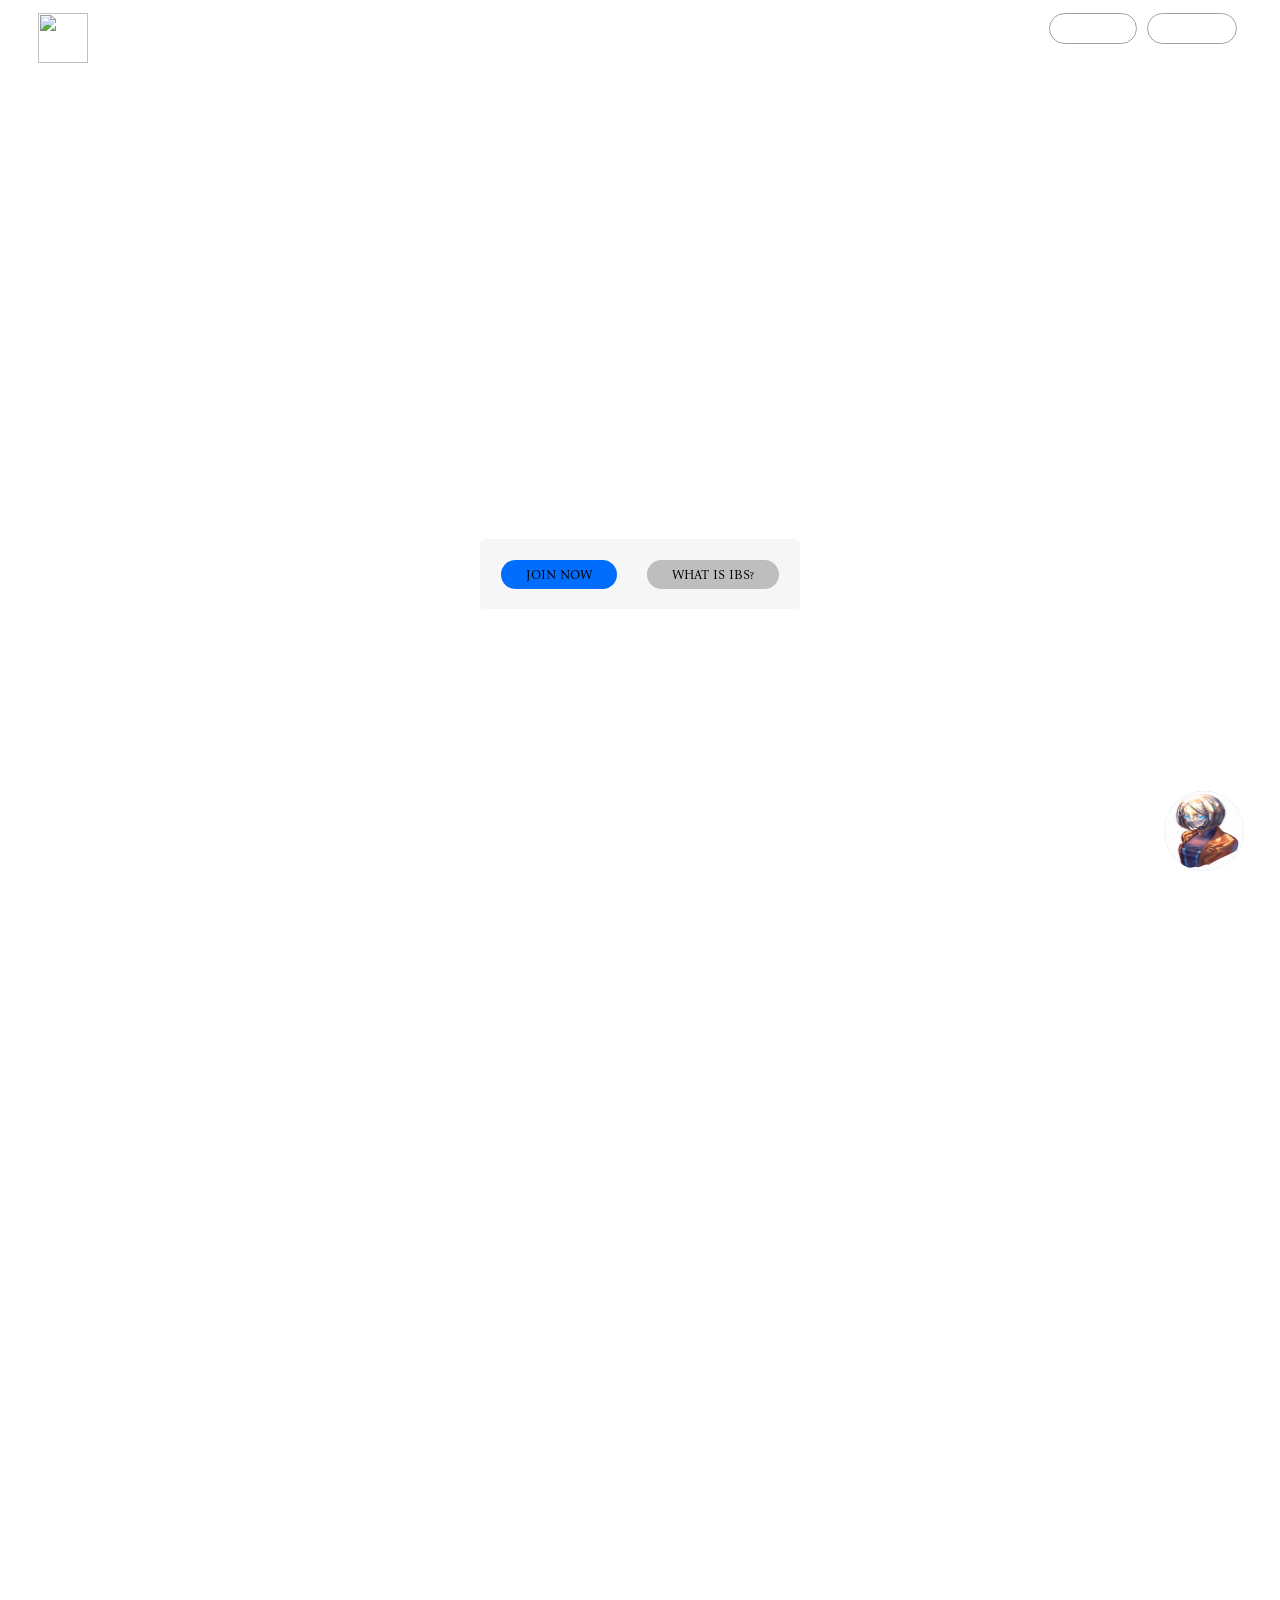
==== commit 27537b24: "IV Semester" ====
--- a/index.html
+++ b/index.html
@@ -77,7 +77,7 @@
         <div class="page2">
             <h2>Study Here<h2>
                     <h1>Operating System</h1>
-                    <div id="page2-box">
+                    <div class="page2-box">
                         <div class="box">
                             <video src="Video/Picsart_24-10-29_13-11-47-633.mp4" autoplay muted loop></video>
                             <img src="Images/notes.jpg" alt="">
@@ -137,7 +137,7 @@
                     <h2>LANGUAGE</h2>
                     <p>A step-by-step guide to finishing a Coding. From finding a story to getting into coding
                         festivals.</p>
-                    <button>EXPLORE</button>
+                    <a>EXPLORE</a>
                 </div>
                 <div class="page4-right">
                     <img src="Images/html-css-collage-concept-with-person.jpg" alt="" width="42%" height="15.7%">
@@ -150,7 +150,7 @@
                     <h3>Course 02 • 69 Videos (15 Hours)</h3>
                     <h2>I SEMESTER</h2>
                     <p>Get insider access to making acclaimed Subject and mastering marks.</p>
-                    <button>EXPLORE</button>
+                    <a>EXPLORE</a>
                 </div>
                 <div class="page4-right">
                     <img src="Images/serious-young-geometry-teacher-wearing-glasses-standing-front-chalkboard-classroom-holding-looking-number-fans.jpg"
@@ -163,7 +163,7 @@
                     <h3>Course 03 • 30 Videos (50 Hours)</h3>
                     <h2>II SEMESTER</h2>
                     <p>The complete guide to building a profitable and thriving coding career.</p>
-                    <button>EXPLORE</button>
+                    <a>EXPLORE</a>
                 </div>
                 <div class="page4-right">
                     <img src="Images/cartoon-student-math-class.jpg" alt="" width="42%" height="15.7%">
@@ -175,7 +175,7 @@
                     <h3>Course 03 • 30 Videos (50 Hours)</h3>
                     <h2>III SEMESTER</h2>
                     <p>The complete guide to building a profitable and thriving coding career.</p>
-                    <button>EXPLORE</button>
+                    <a>EXPLORE</a>
                 </div>
                 <div class="page4-right">
                     <img src="Images/programming-background-with-person-working-with-codes-computer.jpg" alt=""
@@ -188,7 +188,7 @@
                     <h3>Course 03 • 30 Videos (50 Hours)</h3>
                     <h2>IV SEMESTER</h2>
                     <p>The complete guide to building a profitable and thriving coding career.</p>
-                    <button>EXPLORE</button>
+                    <a href="HTML/IV_SEMESTER.html" target="_blank">EXPLORE</a>
                 </div>
                 <div class="page4-right">
                     <img src="Images/cartoon-student-math-class.jpg" alt="" width="42%" height="15.7%">
--- a/CSS/style.css
+++ b/CSS/style.css
@@ -227,13 +227,13 @@
   letter-spacing: 0.1vw;
 }
 
-#page2-box {
+.page2-box {
   margin-top: 8vh;
   display: flex;
   gap: 3vw;
 }
 
-#page2-box .box {
+.page2-box .box {
   height: 65.5vh;
   width: 28vw;
   display: flex;
@@ -269,6 +269,7 @@
   position: absolute;
   right: 0px;
   transition: 1s;
+  object-fit: cover;
 }
 
 .box img:hover {
@@ -279,6 +280,7 @@
   position: absolute;
   height: 100%;
   width: 100%;
+  object-fit: cover;
 }
 
 .page2 button{
@@ -409,13 +411,22 @@
   color: #edecec;
 }
 
-.page4-left button{
+.page4-left a{
   position: absolute;
   padding: 10px 20px;
   border-radius: 50px;
   bottom: 20%;
   border: 0;
   background-color: #006dfc;
+  cursor: pointer;
+  text-decoration: none;
+  color: #ffffff;
+}
+
+.page4-left a:hover{
+  background-color: #BEBEBE;
+  color: #000000;
+  transition: all ease 0.2s;
 }
 
 .page4-right{
@@ -513,7 +524,7 @@
 
 footer{
   position: relative;
-  height: 65vh;
+  height: 60vh;
   width: 100vw;
   background-color: #000;
   padding: 2vw;
--- a/CSS/responsive.css
+++ b/CSS/responsive.css
@@ -198,9 +198,9 @@
   flex-direction: column;
 }
 
-#page2-box button{
+/* #page2-box button{
   opacity: 1;
-}
+} */
 
 .page2 h1 {
   font-size: 4.5vw;
@@ -216,13 +216,15 @@
   letter-spacing: 0.1vw;
 }
 
-#page2-box {
+.page2-box {
+  transform: translateX("100%");
   margin-top: 8vh;
   display: flex;
+  overflow-x: auto;
   gap: 3vw;
 }
 
-#page2-box .box {
+.page2-box .box {
   height: 45vh;
   width: 95vw;
   display: flex;
@@ -458,10 +460,10 @@
 
 .page5 .right{
   background-color: #888686;
-  height: 100vh;
+  height: 120vh;
   width: 100vw;
   color: black;
-  padding: 4vw;
+  padding: 2vw;
 }
 
 footer{
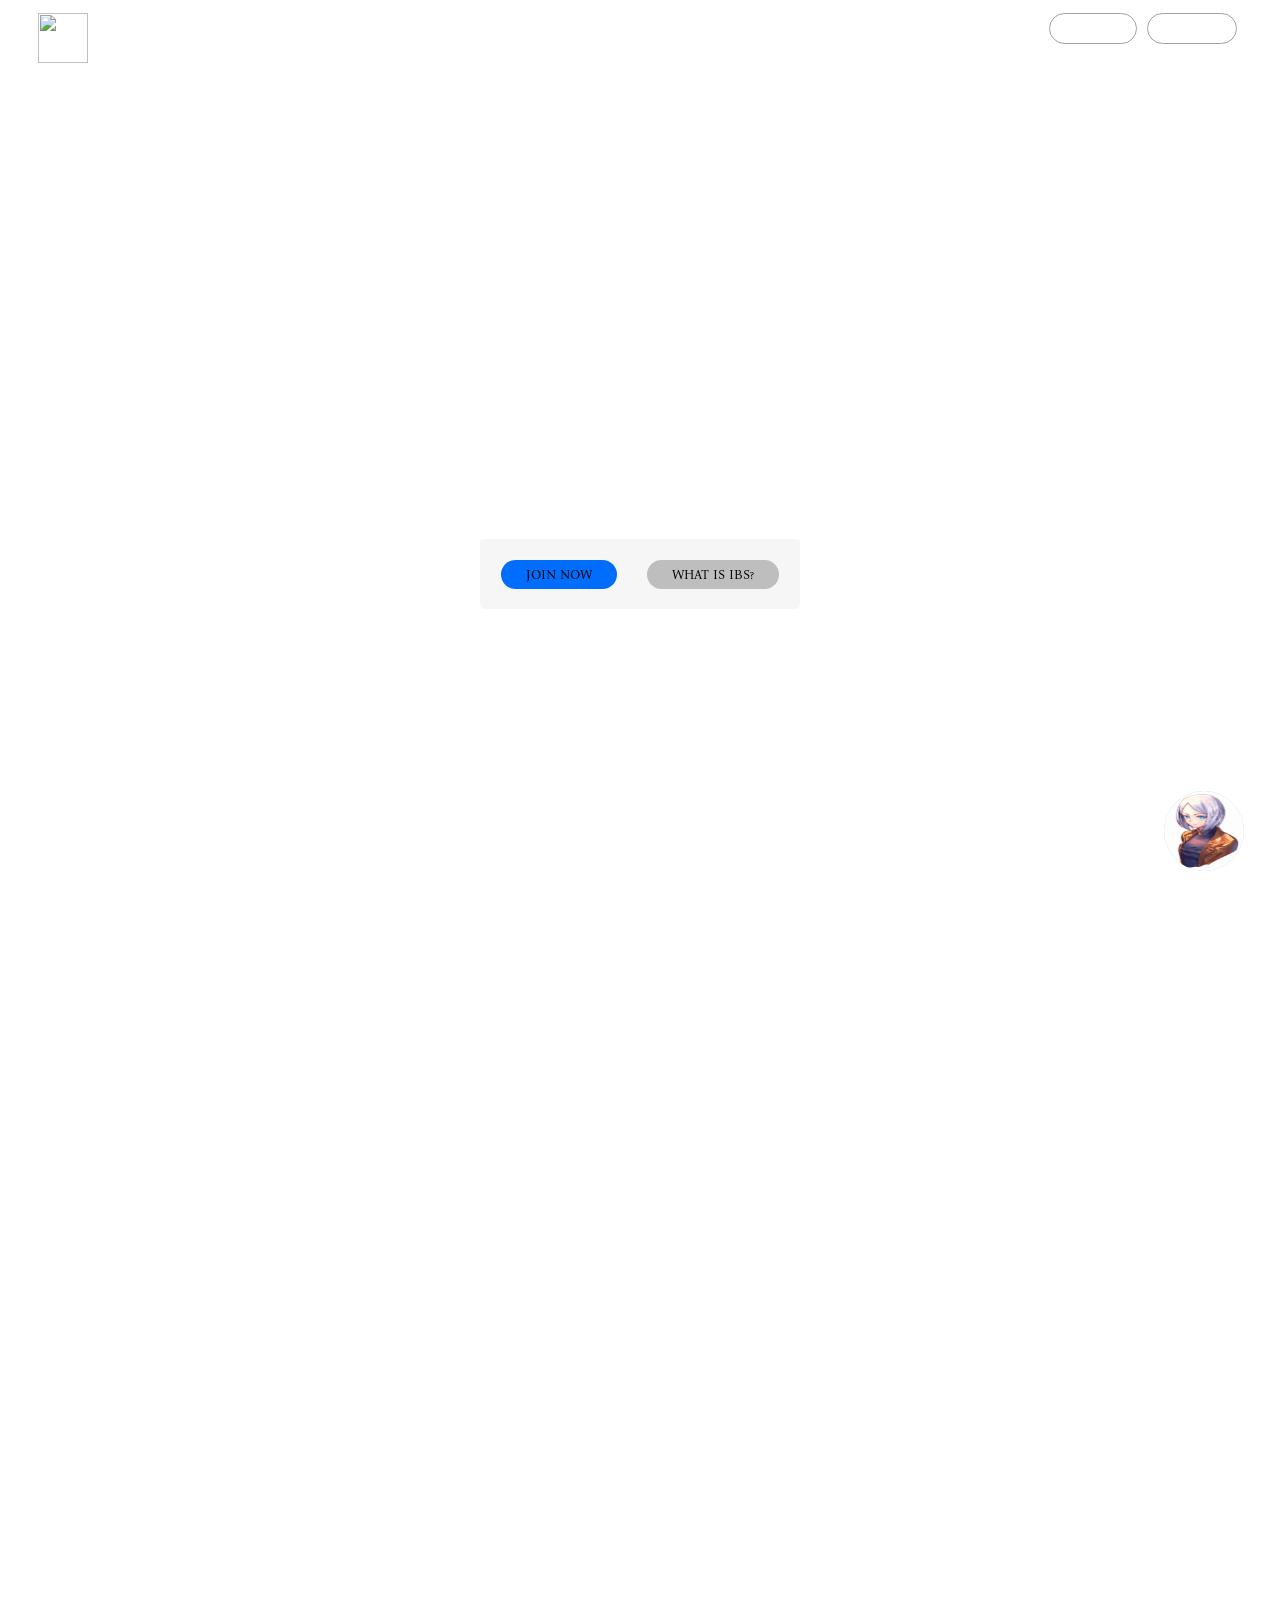
==== commit 51d50018: "add first docs" ====
--- a/index.html
+++ b/index.html
@@ -34,8 +34,8 @@
                 </ul>
                 <span>SOCIAL</span>
                 <ul>
-                    <a href="#">Github</a>
-                    <a href="#">LinkedIn</a>
+                    <a href="https://github.com/Mrgaurav23">Github</a>
+                    <a href="https://www.linkedin.com/in/gaurav-sisodiya-102139307/">LinkedIn</a>
                 </ul>
             </div>
             <div class="full-div-right">
--- a/CSS/responsive.css
+++ b/CSS/responsive.css
@@ -395,13 +395,14 @@
   color: #edecec;
 }
 
-.page4-left button{
+.page4-left a{
   position: absolute;
   padding: 10px 20px;
   border-radius: 50px;
-  bottom: 10%;
+  bottom: 8%;
   width: 90vw;
   background-color: #006dfc;
+  text-align: center;
 }
 
 .page4-left button:hover{
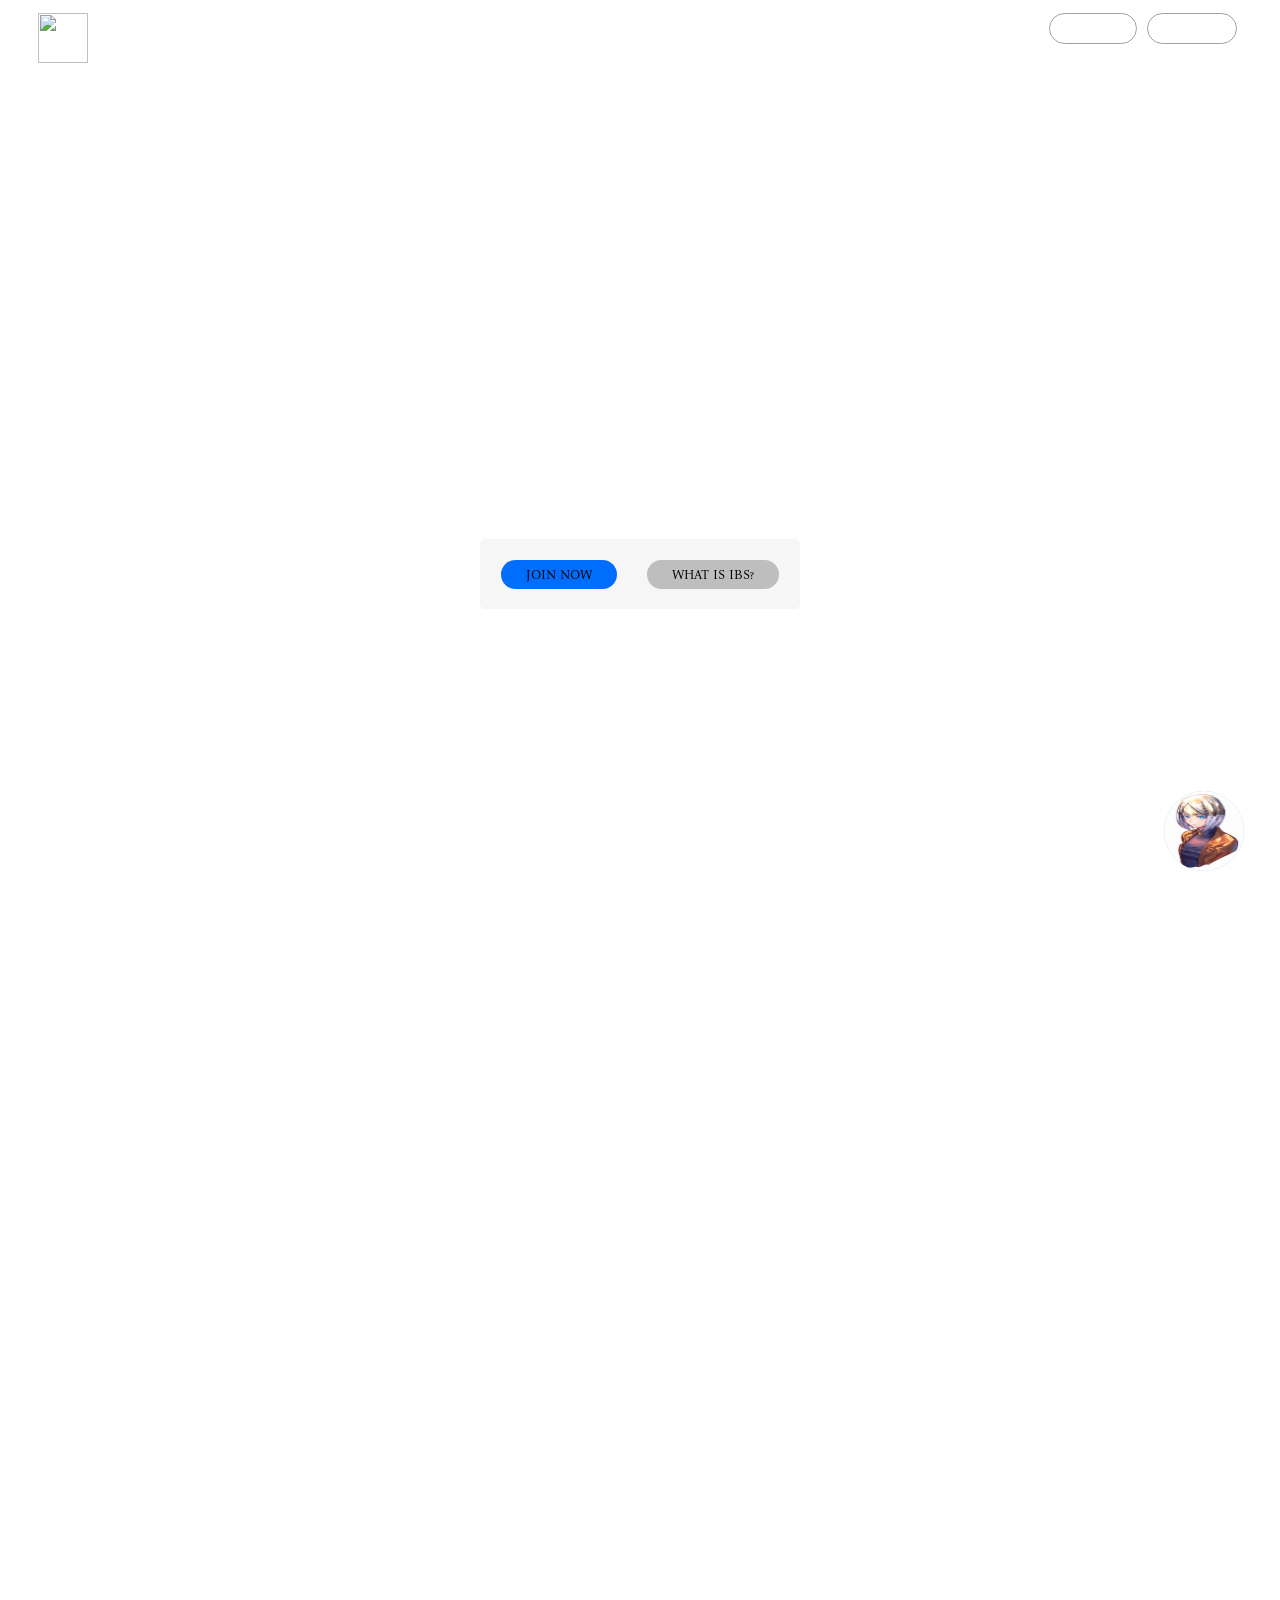
==== commit a8cd2dfa: "add all pages" ====
--- a/index.html
+++ b/index.html
@@ -4,7 +4,7 @@
 <head>
     <meta charset="UTF-8">
     <meta name="viewport" content="width=device-width, initial-scale=1.0">
-    <title>InfoTech Business System</title>
+    <title>InnoTech Business System</title>
     <link rel="stylesheet" href="CSS/style.css">
     <link rel="stylesheet" media="screen and (max-width: 800px)" href="CSS/responsive.css">
     <link rel="stylesheet" href="https://cdn.jsdelivr.net/npm/locomotive-scroll@3.5.4/dist/locomotive-scroll.css">
@@ -137,12 +137,11 @@
                     <h2>LANGUAGE</h2>
                     <p>A step-by-step guide to finishing a Coding. From finding a story to getting into coding
                         festivals.</p>
-                    <a>EXPLORE</a>
+                    <a href="HTML/Language.html" target="_blank">EXPLORE</a>
                 </div>
                 <div class="page4-right">
                     <img src="Images/html-css-collage-concept-with-person.jpg" alt="" width="42%" height="15.7%">
                     <video src="Video/1107894_1080p_4k_3840x2160.mp4" autoplay loop muted></video>
-
                 </div>
             </div>
             <div class="page4-inner">
@@ -150,7 +149,7 @@
                     <h3>Course 02 • 69 Videos (15 Hours)</h3>
                     <h2>I SEMESTER</h2>
                     <p>Get insider access to making acclaimed Subject and mastering marks.</p>
-                    <a>EXPLORE</a>
+                    <a href="HTML/I_Semester.html" target="_blank">EXPLORE</a>
                 </div>
                 <div class="page4-right">
                     <img src="Images/serious-young-geometry-teacher-wearing-glasses-standing-front-chalkboard-classroom-holding-looking-number-fans.jpg"
@@ -163,7 +162,7 @@
                     <h3>Course 03 • 30 Videos (50 Hours)</h3>
                     <h2>II SEMESTER</h2>
                     <p>The complete guide to building a profitable and thriving coding career.</p>
-                    <a>EXPLORE</a>
+                    <a href="HTML/II_Semester.html" target="_blank">EXPLORE</a>
                 </div>
                 <div class="page4-right">
                     <img src="Images/cartoon-student-math-class.jpg" alt="" width="42%" height="15.7%">
@@ -175,7 +174,7 @@
                     <h3>Course 03 • 30 Videos (50 Hours)</h3>
                     <h2>III SEMESTER</h2>
                     <p>The complete guide to building a profitable and thriving coding career.</p>
-                    <a>EXPLORE</a>
+                    <a href="HTML/III_Semester.html" target="_blank">EXPLORE</a>
                 </div>
                 <div class="page4-right">
                     <img src="Images/programming-background-with-person-working-with-codes-computer.jpg" alt=""
@@ -279,8 +278,8 @@
                             </ul>
                             <span>SOCIAL</span>
                             <ul>
-                                <a href="#">Github</a>
-                                <a href="#">LinkedIn</a>
+                                <a href="https://github.com/Mrgaurav23">Github</a>
+                                <a href="https://www.linkedin.com/in/gaurav-sisodiya-102139307/">LinkedIn</a>
                             </ul>
                         </div>
                     </div>
--- a/CSS/style.css
+++ b/CSS/style.css
@@ -25,6 +25,7 @@
   top: 0%;
   transition: all ease 0.8s;
   opacity: 0;
+  display: none;
 }
 
 .full-div-inner {
@@ -365,6 +366,7 @@
   display: flex;
   border-bottom: 1px solid #BEBEBE;
   flex-direction: column;
+  /* margin: 2vw; */
 }
 
 .page4 h1{
@@ -476,7 +478,6 @@
   background-color: #080808;
   height: 115vh;
   width: 50vw;
-  
 }
 .page5 .right{
   background-color: #cac9c9;
--- a/CSS/responsive.css
+++ b/CSS/responsive.css
@@ -343,7 +343,7 @@
 /* page4 */
 .page4{
   position: relative;
-  height: 365vh;
+  height: 400vh;
   width: 100vw;
   background-color: #000000;
   padding: 4vw 2vw;
@@ -371,7 +371,7 @@
 }
 
 .page4-left{
-  height: 40vh;
+  height: 47vh;
   width: 95vw;
   position: relative;
 }
@@ -450,6 +450,9 @@
   flex-direction: column;
   background-color: #000;
   padding-top: 5vh;
+  margin: 1vw;
+  height: 200vh;
+  width: 100vw;
 }
 
 .page5 .left{
@@ -459,12 +462,37 @@
   padding: 4vw;
 }
 
+.page5 .left p{
+  font-size: 3.5vw;
+}
+
+.page5 .left h1{
+  display: flex;
+  justify-content: center;
+  margin-top: 5vh;
+  margin-bottom: 3vh;
+  font-size: 6vw;
+}
+
 .page5 .right{
   background-color: #888686;
-  height: 120vh;
+  height: 100vh;
   width: 100vw;
   color: black;
   padding: 2vw;
+}
+.page5 .right h1{
+  letter-spacing: 0.1vw;
+  display: flex;
+  justify-content: center;
+  margin-top: 3vh;
+  margin-bottom: 3vh;
+  font-size: 6vw;
+  font-weight: 700;
+}
+
+.page5 .right p{
+  font-size: 3.5vw;
 }
 
 footer{
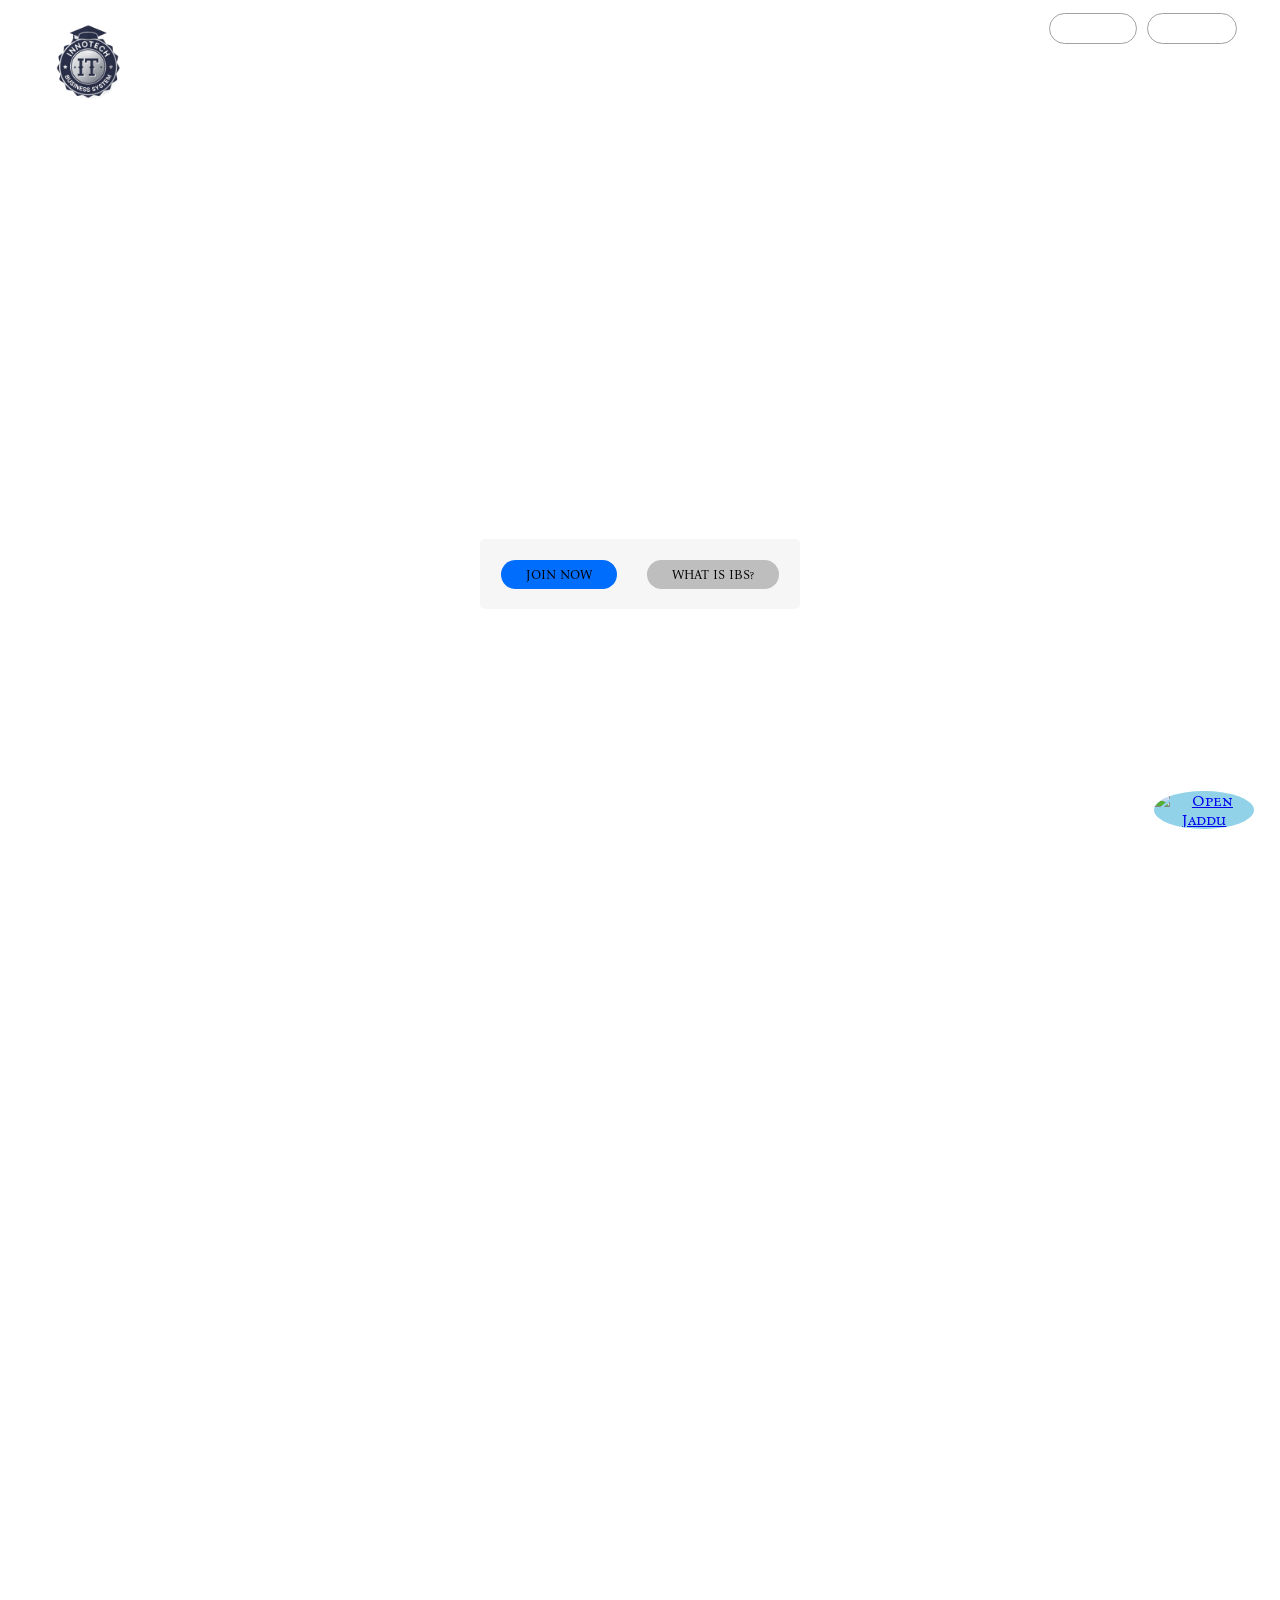
==== commit 361e2720: "All up to date" ====
--- a/index.html
+++ b/index.html
@@ -52,7 +52,7 @@
     </div>
 
     <nav>
-        <img src="https://cdn.sanity.io/images/0v9eq93x/production/2a0d9c017f1ea3b8cba88aa656537f4f08eac025-66x24.svg?q=75&fit=clip&auto=format"
+        <img src="Images/innotechofficiallogo.png"
             alt="">
         <div class="nav-inner">
             <button>MENU</button>
--- a/CSS/style.css
+++ b/CSS/style.css
@@ -109,8 +109,8 @@
 }
 
 nav img {
-  height: 50px;
-  width: 50px;
+  height: 100px;
+  width: 100px;
   mix-blend-mode: difference;
 }
 
